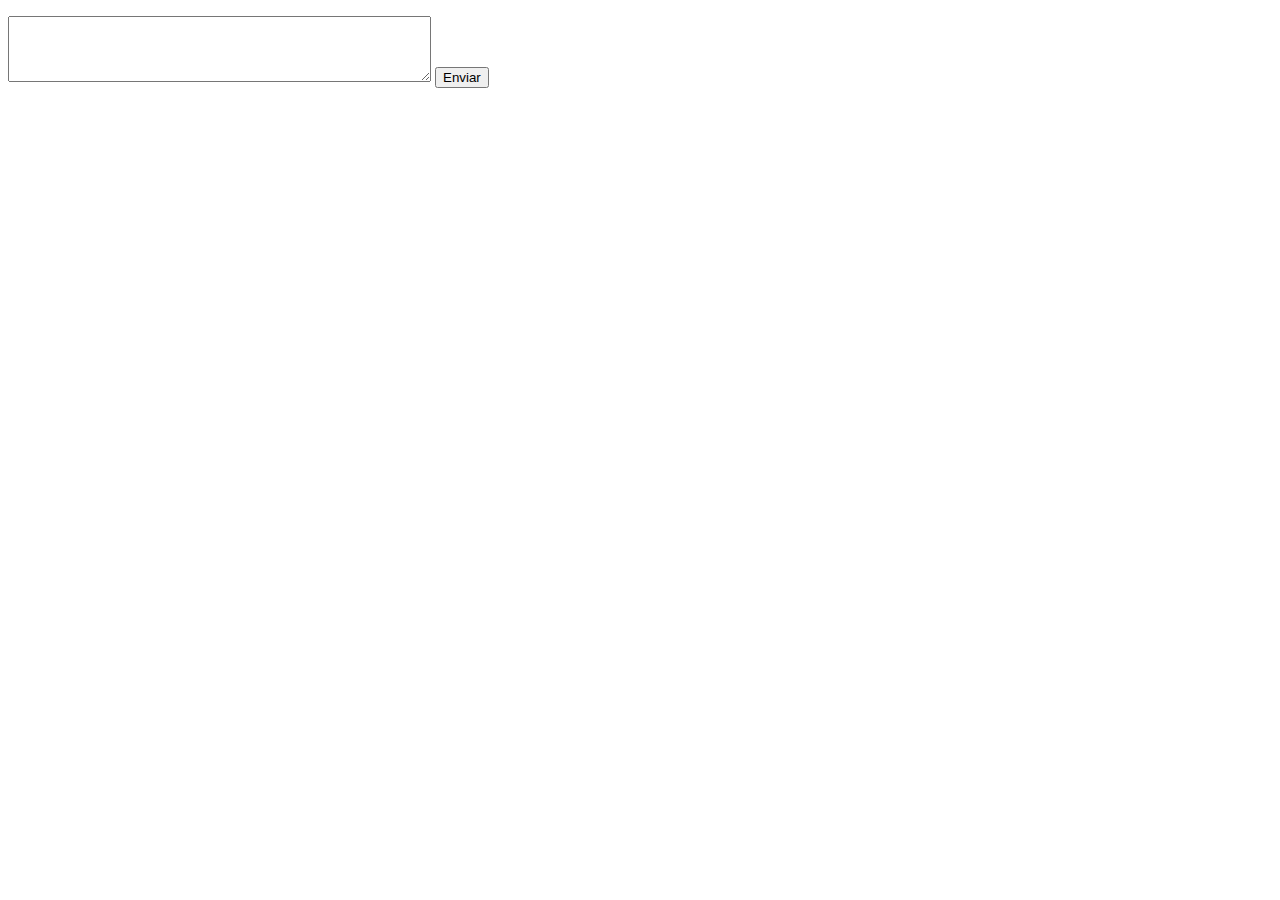
==== index.html @ 7478457d "first commit" ====
<!DOCTYPE html>
<html lang="en">
<head>
    <meta charset="UTF-8">
    <meta http-equiv="X-UA-Compatible" content="IE=edge">
    <meta name="viewport" content="width=device-width, initial-scale=1.0">
    <title>Chat</title>
</head>
<body>

<ul id="messages">

    
</ul>


    <textarea id="txt" name="w3review" rows="4" cols="50"></textarea>

    <button type="button" id="btn">Enviar</button>





    <script src="script.js"></script>
</body>
</html>
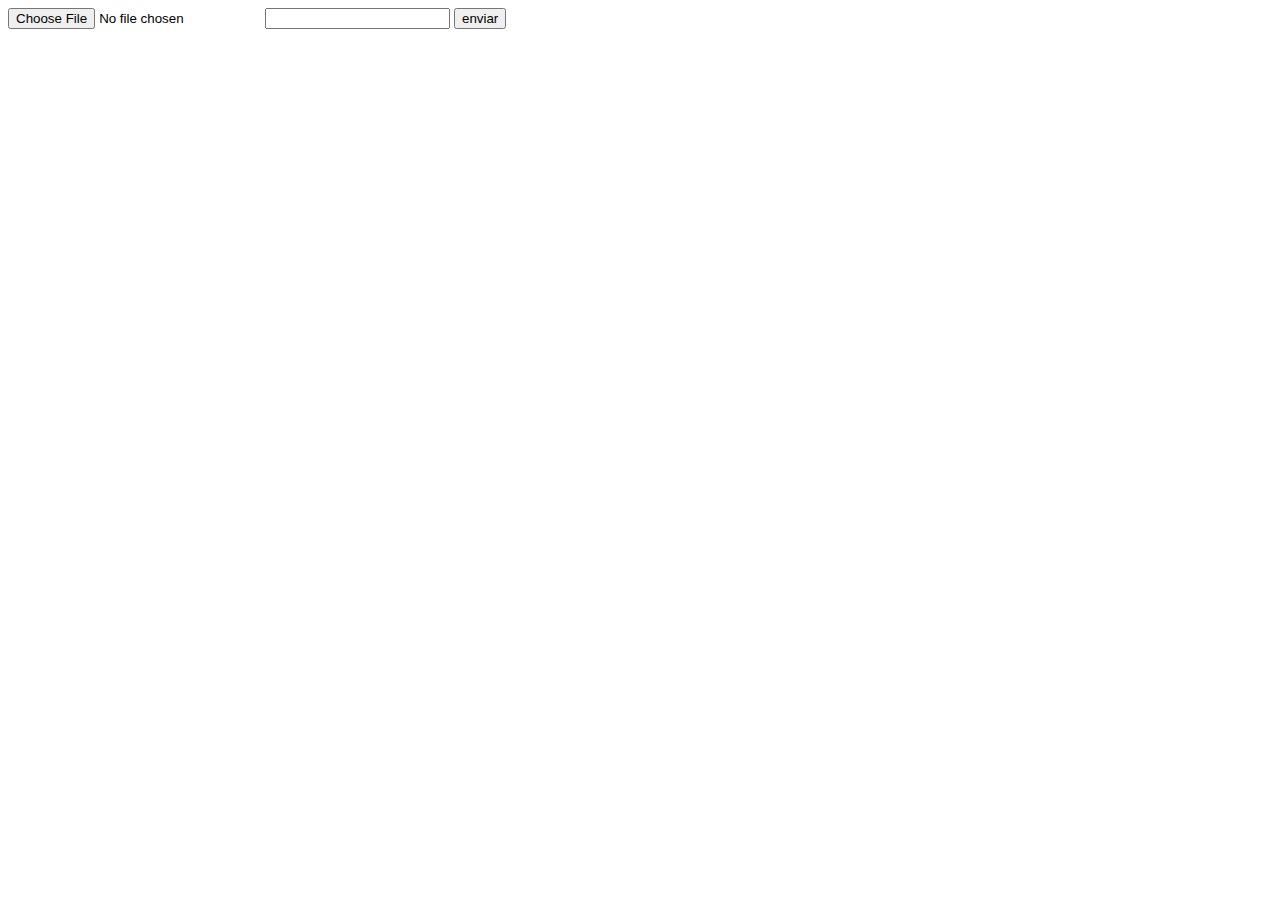
==== commit cc4a9317: "adiciona suporte a fotos de perfil  e nicknames" ====
--- a/index.html
+++ b/index.html
@@ -4,24 +4,13 @@
     <meta charset="UTF-8">
     <meta http-equiv="X-UA-Compatible" content="IE=edge">
     <meta name="viewport" content="width=device-width, initial-scale=1.0">
-    <title>Chat</title>
+    <title>Document</title>
 </head>
 <body>
+    <input type="file" id="img" name="img" accept="image/*">
+    <input type="text" id="nickname"/>
+    <button type="button" id="send">enviar</button>
 
-<ul id="messages">
-
-    
-</ul>
-
-
-    <textarea id="txt" name="w3review" rows="4" cols="50"></textarea>
-
-    <button type="button" id="btn">Enviar</button>
-
-
-
-
-
-    <script src="script.js"></script>
+    <script src="begin.js"></script>
 </body>
 </html>